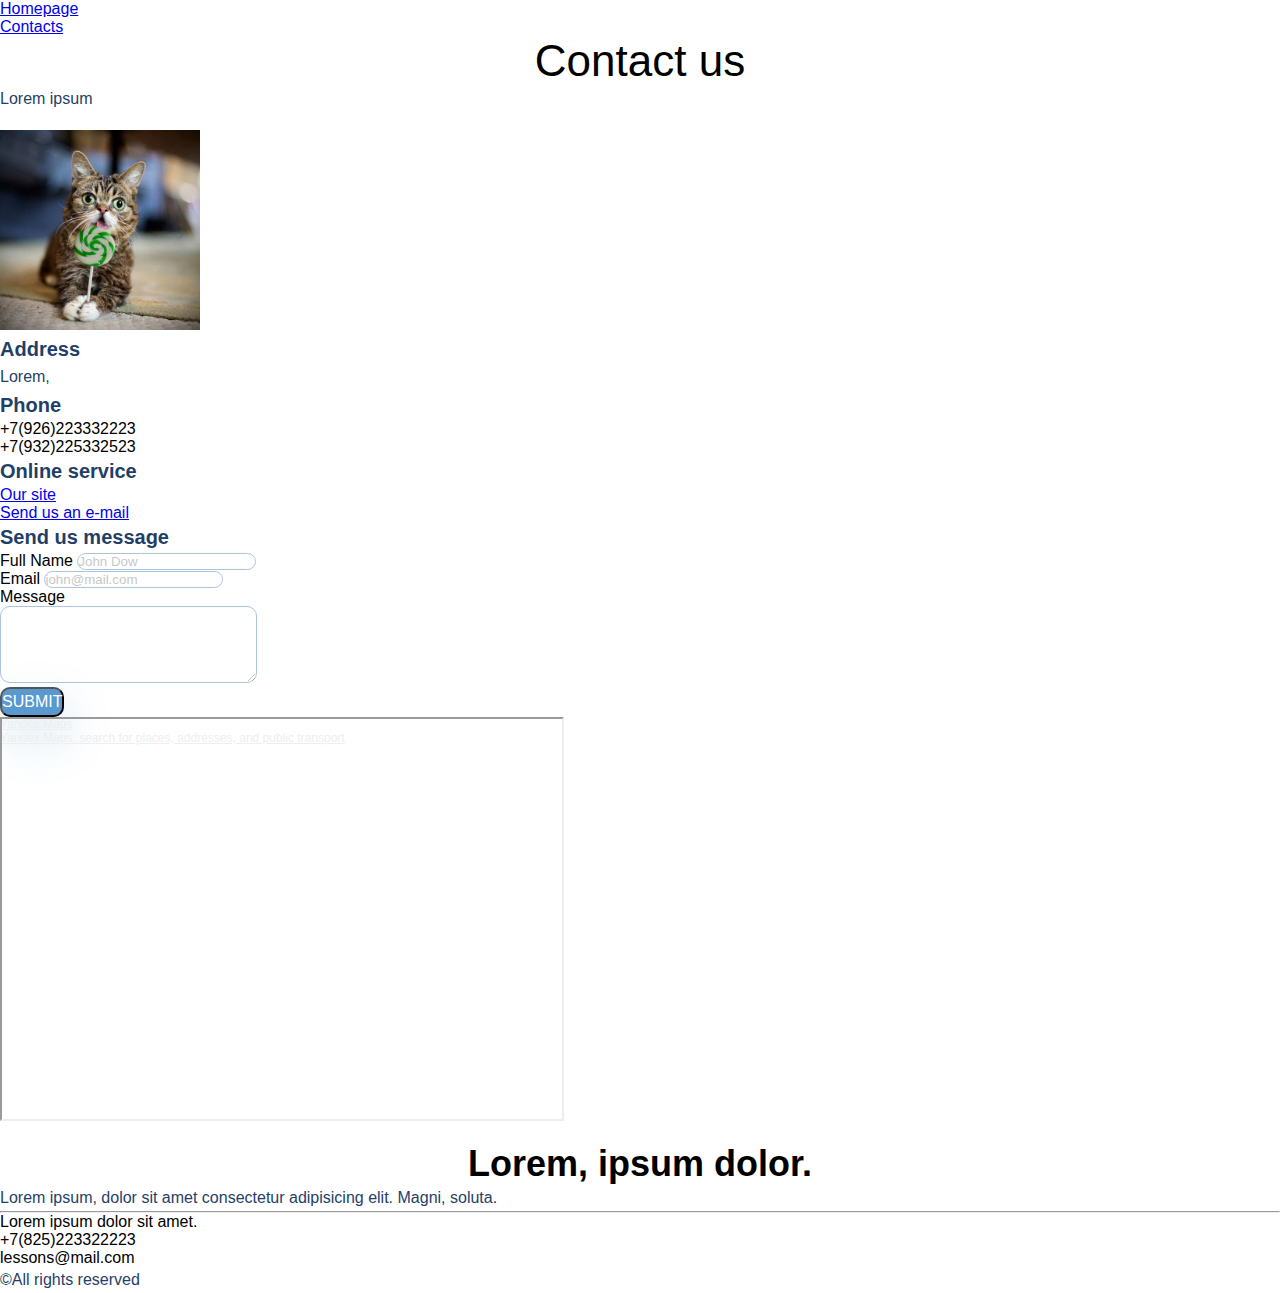
==== contacts.html @ d2305cfe "first commit" ====
<!DOCTYPE html>
<html lang="en">

<head>
    <meta charset="UTF-8">
    <meta http-equiv="X-UA-Compatible" content="IE=edge">
    <meta name="viewport" content="width=device-width, initial-scale=1.0">
    <title>Document</title>
    <link rel="stylesheet" href="style.css">
</head>

<body>
    <ul class="list">
        <li><a href="index.html">Homepage</a></li>
        <li><a href="contacts.html">Contacts</a></li>
    </ul>
    <h2 class="heading__h2">Contact us</h2>
    <p class="text">Lorem ipsum</p><br>
    <img src="images/cat.jpg" width="200" alt="Cat picture"><br>
    <h4 class="heading__h4">Address</h4>
    <p class="text">Lorem, </p>
    <h4 class="heading__h4">Phone</h4>
    <ul class="list">
        <li>+7(926)223332223</li>
        <li>+7(932)225332523</li>
    </ul>
    <h4 class="heading__h4">Online service</h4>
    <a href="contatservice.com">Our site</a><br>
    <a href="contact@mail.com">Send us an e-mail</a>
    <h4 class="heading__h4">Send us message</h4>
    <form action="#">
        Full Name <input type="text" class="form" placeholder="John Dow"><br>
        Email <input type="email" class="form" placeholder="john@mail.com"><br>
        Message <br><textarea class="form" cols="30" rows="5"></textarea><br>
        <button class="button__submit" type="submit">Submit</button>
    </form>
    <div style="position:relative;overflow:hidden;"><a
            href="https://yandex.com/maps?utm_medium=mapframe&utm_source=maps"
            style="color:#eee;font-size:12px;position:absolute;top:0px;">Yandex.Maps</a><a
            href="https://yandex.com/maps/?ll=38.583678%2C55.221603&utm_medium=mapframe&utm_source=maps&z=7"
            style="color:#eee;font-size:12px;position:absolute;top:14px;">Yandex.Maps: search for places, addresses, and
            public transport</a><iframe src="https://yandex.com/map-widget/v1/-/CCezzrd" width="560" height="400"
            frameborder="1" allowfullscreen="true" style="position:relative;"></iframe></div><br>
    <h3 class="heading__h3">Lorem, ipsum dolor.</h3>
    <p class="text">Lorem ipsum, dolor sit amet consectetur adipisicing elit. Magni, soluta.</p>
    <hr>
    <ul class="list">
        <li>Lorem ipsum dolor sit amet.</li>
        <li>+7(825)223322223</li>
        <li>lessons@mail.com</li>
    </ul>
    <p class="text">&copy;All rights reserved</p>


</body>

</html>
---- style.css ----
* {
    margin: 0;
    padding: 0;
}

body {
    font-family: sans-serif;
}

.text {
    font-size: 16px;
    line-height: 26px;
    color: #1F3F68;
}

.heading {
    font-size: 64px;
    color: #1F3F68;
}

.heading__h2 {
    font-weight: 500;
    font-size: 44px;
    text-align: center;
}

.heading__h3 {
    font-size: 36px;
    text-align: center;
}

.heading__h4 {
    font-size: 20px;
    line-height: 30px;
    color: #1F3F68;
}

.form {
    border: 1px solid #356EAD;
    box-sizing: border-box;
    border-radius: 10px;
    opacity: 0.4;
}

.button__submit {
    background: #5A98D0;
    box-shadow: 5px 20px 50px rgba(16, 112, 177, 0.2);
    border-radius: 10px;
    font-weight: 500;
    font-size: 16px;
    line-height: 26px;
    text-align: center;
    color: #FFFFFF;
    text-transform: uppercase;
}

.block {
    border: 1px solid #000;
    width: 350px;
    height: 250px;
    margin-left: 50px;
    margin-top: 20px;
    padding: 16px;
    box-sizing: border-box;
}
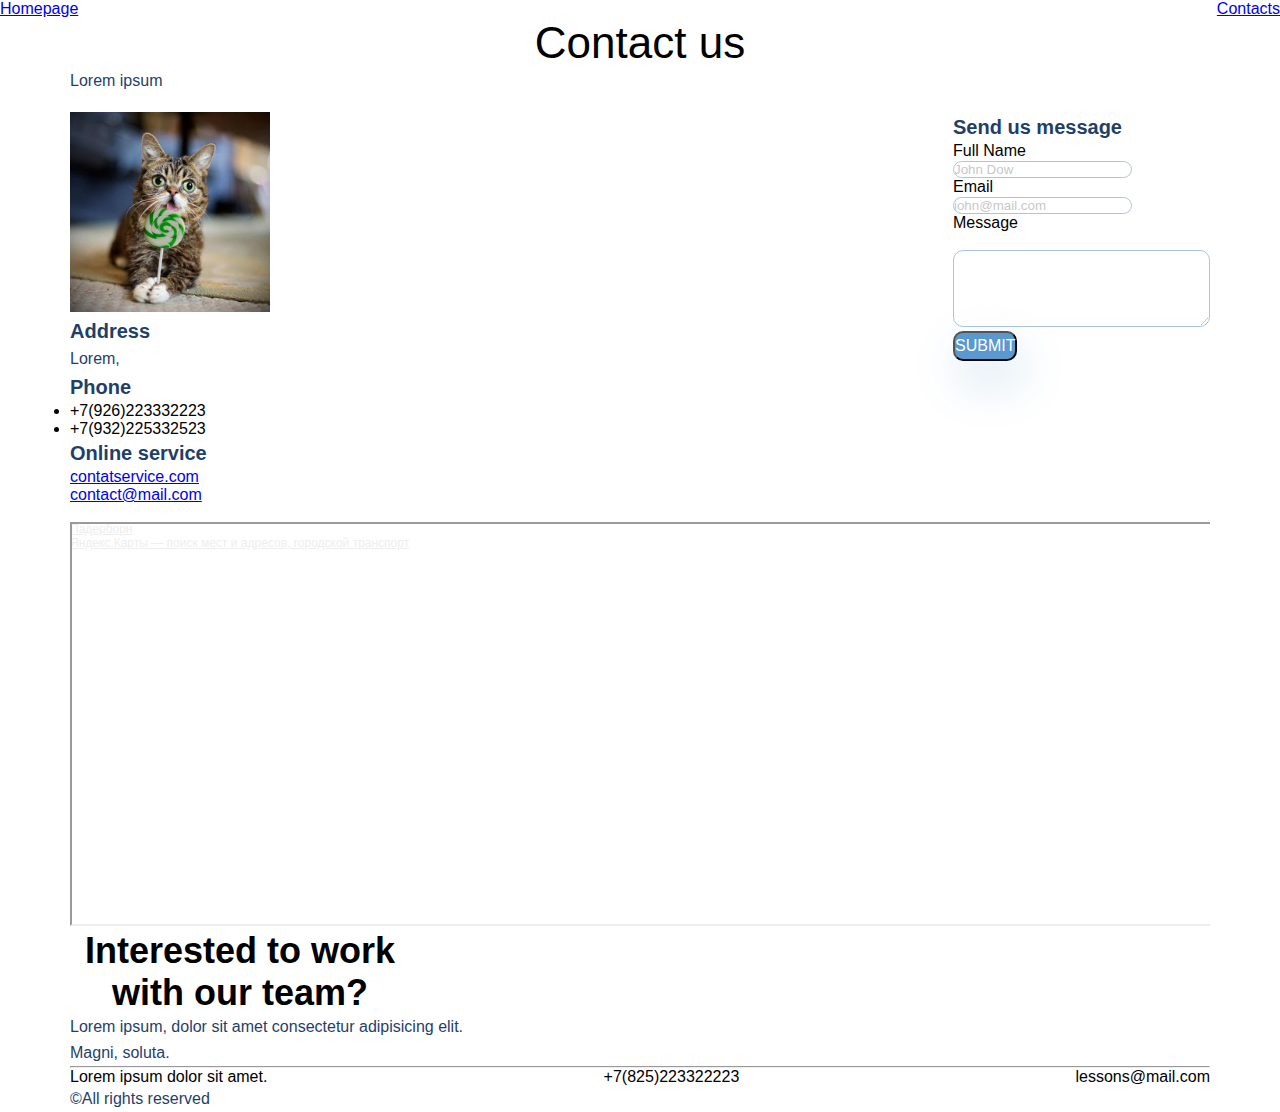
==== commit 180f2b28: "changed css" ====
--- a/contacts.html
+++ b/contacts.html
@@ -10,48 +10,70 @@
 </head>
 
 <body>
-    <ul class="list">
+    <ul class="menu">
         <li><a href="index.html">Homepage</a></li>
         <li><a href="contacts.html">Contacts</a></li>
     </ul>
-    <h2 class="heading__h2">Contact us</h2>
-    <p class="text">Lorem ipsum</p><br>
-    <img src="images/cat.jpg" width="200" alt="Cat picture"><br>
-    <h4 class="heading__h4">Address</h4>
-    <p class="text">Lorem, </p>
-    <h4 class="heading__h4">Phone</h4>
-    <ul class="list">
-        <li>+7(926)223332223</li>
-        <li>+7(932)225332523</li>
-    </ul>
-    <h4 class="heading__h4">Online service</h4>
-    <a href="contatservice.com">Our site</a><br>
-    <a href="contact@mail.com">Send us an e-mail</a>
-    <h4 class="heading__h4">Send us message</h4>
-    <form action="#">
-        Full Name <input type="text" class="form" placeholder="John Dow"><br>
-        Email <input type="email" class="form" placeholder="john@mail.com"><br>
-        Message <br><textarea class="form" cols="30" rows="5"></textarea><br>
-        <button class="button__submit" type="submit">Submit</button>
-    </form>
-    <div style="position:relative;overflow:hidden;"><a
-            href="https://yandex.com/maps?utm_medium=mapframe&utm_source=maps"
-            style="color:#eee;font-size:12px;position:absolute;top:0px;">Yandex.Maps</a><a
-            href="https://yandex.com/maps/?ll=38.583678%2C55.221603&utm_medium=mapframe&utm_source=maps&z=7"
-            style="color:#eee;font-size:12px;position:absolute;top:14px;">Yandex.Maps: search for places, addresses, and
-            public transport</a><iframe src="https://yandex.com/map-widget/v1/-/CCezzrd" width="560" height="400"
-            frameborder="1" allowfullscreen="true" style="position:relative;"></iframe></div><br>
-    <h3 class="heading__h3">Lorem, ipsum dolor.</h3>
-    <p class="text">Lorem ipsum, dolor sit amet consectetur adipisicing elit. Magni, soluta.</p>
-    <hr>
-    <ul class="list">
-        <li>Lorem ipsum dolor sit amet.</li>
-        <li>+7(825)223322223</li>
-        <li>lessons@mail.com</li>
-    </ul>
-    <p class="text">&copy;All rights reserved</p>
 
+    <div class="container">
+        <div class="contacts-beginning">
+            <h2 class="heading__h2">Contact us</h2>
+            <p class="text">Lorem ipsum</p><br>
+        </div>
 
+        <div class="contacts-information-and-form">
+            <div class="contacts-information">
+                <img src="images/cat.jpg" width="200" alt="Cat picture"><br>
+                <h4 class="heading__h4">Address</h4>
+                <p class="text">Lorem, </p>
+                <h4 class="heading__h4">Phone</h4>
+                <ul class="list">
+                    <li>+7(926)223332223</li>
+                    <li>+7(932)225332523</li>
+                </ul>
+                <h4 class="heading__h4">Online service</h4>
+                <a href="contatservice.com">contatservice.com</a><br>
+                <a href="contact@mail.com">contact@mail.com</a>
+            </div>
+
+            <div class="contacts-form">
+                <h4 class="heading__h4">Send us message</h4>
+                <form action="#">
+                    Full Name <br><input type="text" class="form" placeholder="John Dow"><br>
+                    Email <br><input type="email" class="form" placeholder="john@mail.com"><br>
+                    Message <br><br><textarea class="form" cols="30" rows="5"></textarea><br>
+                    <button class="button__submit" type="submit">Submit</button>
+                </form>
+            </div>
+        </div><br>
+
+        <div style="position:relative;overflow:hidden;"><a
+                href="https://yandex.ru/maps/100541/paderborn/?utm_medium=mapframe&utm_source=maps"
+                style="color:#eee;font-size:12px;position:absolute;top:0px;">Падерборн</a><a
+                href="https://yandex.ru/maps/100541/paderborn/?ll=8.748666%2C51.720687&utm_medium=mapframe&utm_source=maps&z=13"
+                style="color:#eee;font-size:12px;position:absolute;top:14px;">Яндекс.Карты — поиск мест и адресов,
+                городской транспорт</a><iframe src="https://yandex.ru/map-widget/v1/-/CCUQjXhn9B" width="560"
+                height="400" class="map-widget" frameborder="1" allowfullscreen="true"
+                style="position:relative;"></iframe></div>
+
+        <div class="call-to-action">
+            <h3 class="heading__h3">Interested to work with our team?</h3>
+            <p class="text">Lorem ipsum, dolor sit amet consectetur adipisicing elit. Magni, soluta.</p>
+        </div>
+
+        <hr>
+
+        <div class="footer">
+            <ul class="contacts">
+                <li>Lorem ipsum dolor sit amet.</li>
+                <li>+7(825)223322223</li>
+                <li>lessons@mail.com</li>
+            </ul>
+            <div class="copyright">
+                <p class="text">&copy;All rights reserved</p>
+            </div>
+        </div>
+    </div>
 </body>
 
 </html>--- a/style.css
+++ b/style.css
@@ -3,17 +3,31 @@
     padding: 0;
 }
 
+.container {
+    width: 1140px;
+    margin: 0 auto;
+    }
+
 body {
     font-family: sans-serif;
 }
 
+.menu {
+    list-style-type: none;
+    display: flex;
+    justify-content: space-between;
+    align-items: center;
+}
+
 .text {
     font-size: 16px;
+    width: 425px;
     line-height: 26px;
     color: #1F3F68;
 }
 
 .heading {
+    width: 510px;
     font-size: 64px;
     color: #1F3F68;
 }
@@ -35,6 +49,22 @@
     color: #1F3F68;
 }
 
+.benefits-list {
+    display: flex;
+    flex-wrap: wrap;
+    justify-content: space-between;
+}
+
+.benefit {
+    width: 359px;
+}
+
+.contacts-information-and-form {
+    display: flex;
+    flex-wrap: wrap;
+    justify-content: space-between;
+}
+
 .form {
     border: 1px solid #356EAD;
     box-sizing: border-box;
@@ -54,12 +84,21 @@
     text-transform: uppercase;
 }
 
-.block {
-    border: 1px solid #000;
-    width: 350px;
-    height: 250px;
-    margin-left: 50px;
-    margin-top: 20px;
-    padding: 16px;
-    box-sizing: border-box;
+.map-widget {
+    width: 100%;
+}
+
+.call-to-action {
+    width: 495px;
+}
+
+.call-to-action > .heading__h3 {
+    width: 340px;
+}
+
+.contacts {
+    list-style-type: none;
+    display: flex;
+    flex-wrap: wrap;
+    justify-content: space-between;
 }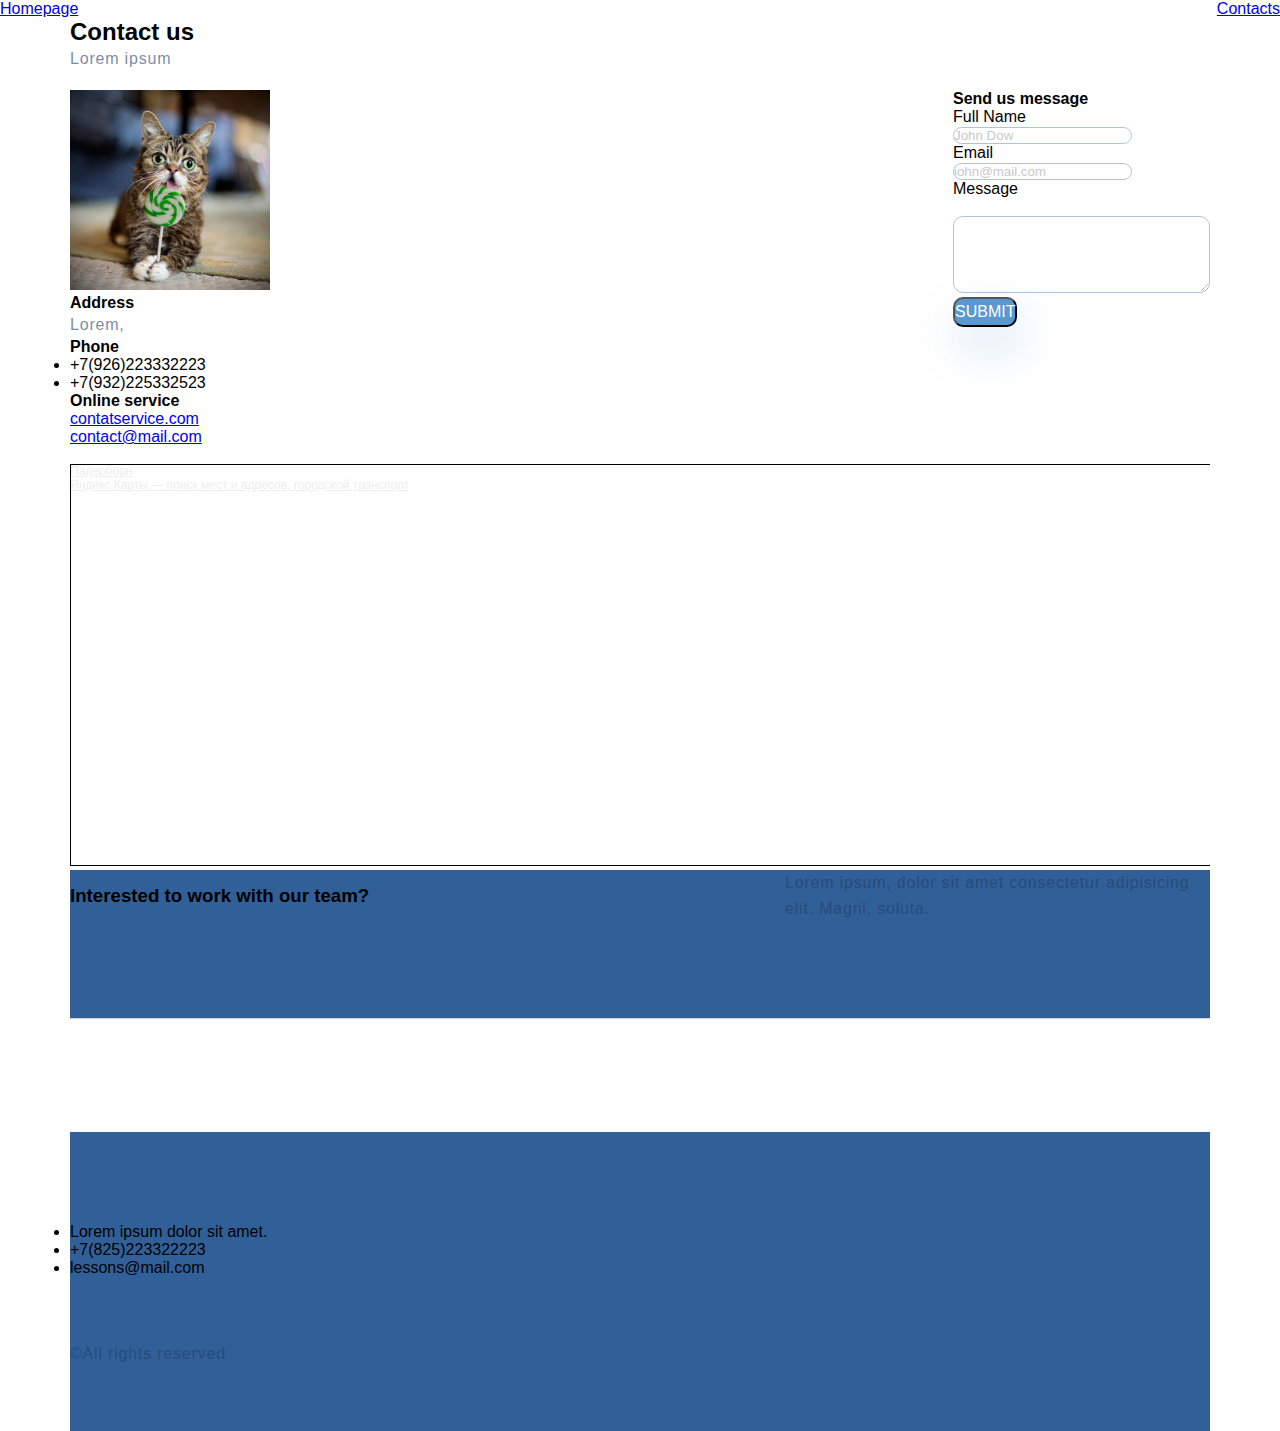
==== commit 64a4c928: "added styles from designers maquette" ====
--- a/contacts.html
+++ b/contacts.html
@@ -47,14 +47,15 @@
             </div>
         </div><br>
 
-        <div style="position:relative;overflow:hidden;"><a
-                href="https://yandex.ru/maps/100541/paderborn/?utm_medium=mapframe&utm_source=maps"
-                style="color:#eee;font-size:12px;position:absolute;top:0px;">Падерборн</a><a
-                href="https://yandex.ru/maps/100541/paderborn/?ll=8.748666%2C51.720687&utm_medium=mapframe&utm_source=maps&z=13"
+        <div style="position:relative;overflow:hidden;">
+            <a href="https://yandex.ru/maps/100541/paderborn/?utm_medium=mapframe&utm_source=maps"
+                style="color:#eee;font-size:12px;position:absolute;top:0px;">Падерборн</a>
+            <a href="https://yandex.ru/maps/100541/paderborn/?ll=8.748666%2C51.720687&utm_medium=mapframe&utm_source=maps&z=13"
                 style="color:#eee;font-size:12px;position:absolute;top:14px;">Яндекс.Карты — поиск мест и адресов,
-                городской транспорт</a><iframe src="https://yandex.ru/map-widget/v1/-/CCUQjXhn9B" width="560"
-                height="400" class="map-widget" frameborder="1" allowfullscreen="true"
-                style="position:relative;"></iframe></div>
+                городской транспорт</a>
+            <iframe src="https://yandex.ru/map-widget/v1/-/CCUQjXhn9B" width="560" height="400" class="map-widget"
+                allowfullscreen style="position:relative;"></iframe>
+        </div>
 
         <div class="call-to-action">
             <h3 class="heading__h3">Interested to work with our team?</h3>
--- a/style.css
+++ b/style.css
@@ -1,104 +1,520 @@
 * {
-    margin: 0;
-    padding: 0;
+  margin: 0;
+  padding: 0;
+}
+
+body {
+  font-family: sans-serif;
 }
 
 .container {
-    width: 1140px;
-    margin: 0 auto;
-    }
-
-body {
-    font-family: sans-serif;
+  max-width: 1140px;
+  margin: 0 auto;
+}
+
+.about__box {
+  display: -webkit-box;
+  display: -ms-flexbox;
+  display: flex;
+  -webkit-box-orient: vertical;
+  -webkit-box-direction: normal;
+      -ms-flex-direction: column;
+          flex-direction: column;
+  height: 100%;
+}
+
+.about-page {
+  padding-top: 42px;
+  min-height: 768px;
+  background: -webkit-gradient(linear, left bottom, left top, color-stop(8.84%, #EBF3FB), color-stop(31.12%, rgba(152, 195, 232, 0)));
+  background: linear-gradient(0deg, #EBF3FB 8.84%, rgba(152, 195, 232, 0) 31.12%);
 }
 
 .menu {
-    list-style-type: none;
+  list-style-type: none;
+  display: -webkit-box;
+  display: -ms-flexbox;
+  display: flex;
+  -webkit-box-pack: justify;
+      -ms-flex-pack: justify;
+          justify-content: space-between;
+  -webkit-box-align: center;
+      -ms-flex-align: center;
+          align-items: center;
+}
+
+.text {
+  font-size: 16px;
+  width: 425px;
+  line-height: 26px;
+  color: #1F3F68;
+  opacity: 0.6;
+  letter-spacing: 0.05em;
+}
+
+.text-project {
+  width: 75%;
+  margin: 0 auto;
+  color: #222222;
+  opacity: 1;
+  text-align: center;
+  margin: 32px auto 64px;
+}
+
+.text__about {
+  text-align: left;
+}
+
+.about-info {
+  padding-top: 115px;
+  -webkit-box-flex: 1;
+      -ms-flex-positive: 1;
+          flex-grow: 1;
+  background-image: url(images/about-background.png);
+  background-repeat: no-repeat;
+  background-position: right center;
+  background-size: 50%;
+}
+
+.about-heading {
+  width: 510px;
+  font-size: 64px;
+  color: #1F3F68;
+  font-weight: 300;
+  font-size: 64px;
+  line-height: 74px;
+  letter-spacing: 0.04em;
+  margin-bottom: 32px;
+}
+
+.about__button {
+  font-size: 16px;
+  line-height: 26px;
+  text-align: center;
+  letter-spacing: 0.04em;
+  color: #FFFFFF;
+  background: #5A98D0;
+  -webkit-box-shadow: 5px 10px 20px rgba(53, 110, 173, 0.2);
+          box-shadow: 5px 10px 20px rgba(53, 110, 173, 0.2);
+  border-radius: 10px;
+  padding: 15px 50px;
+  text-decoration: none;
+  display: inline-block;
+  margin-top: 71px;
+}
+
+.benefits-page {
+  padding-top: 64px;
+}
+
+.heading {
+  font-size: 36px;
+  text-align: center;
+  font-weight: 300;
+  line-height: 46px;
+  letter-spacing: 0.05em;
+  color: #000000;
+}
+
+.heading-mini {
+  font-size: 20px;
+  line-height: 30px;
+  color: #1F3F68;
+  letter-spacing: 0.05em;
+  margin-bottom: 14px;
+}
+
+.benefits-list {
+  display: -webkit-box;
+  display: -ms-flexbox;
+  display: flex;
+  -ms-flex-wrap: wrap;
+      flex-wrap: wrap;
+  -webkit-box-pack: justify;
+      -ms-flex-pack: justify;
+          justify-content: space-between;
+  padding-top: 64px;
+  padding-bottom: 64px;
+}
+
+.benefit {
+  display: -webkit-box;
+  display: -ms-flexbox;
+  display: flex;
+  -webkit-box-orient: vertical;
+  -webkit-box-direction: normal;
+      -ms-flex-direction: column;
+          flex-direction: column;
+  width: 359px;
+  padding: 44px 32px;
+  -webkit-box-sizing: border-box;
+          box-sizing: border-box;
+  background-color: #FFFFFF;
+  -webkit-box-shadow: 5px 20px 50px rgba(16, 112, 177, 0.2);
+          box-shadow: 5px 20px 50px rgba(16, 112, 177, 0.2);
+  border-radius: 10px;
+}
+
+.benefit-img {
+  -ms-flex-item-align: center;
+      -ms-grid-row-align: center;
+      align-self: center;
+  margin-bottom: 51px;
+}
+
+.benefit .text {
+  width: 100%;
+}
+
+.benefit__link {
+  font-size: 14px;
+  line-height: 30px;
+  letter-spacing: 0.05em;
+  color: #5A98D0;
+  text-decoration: none;
+}
+
+.project__img {
+  width: 100%;
+}
+
+.project__parent {
+  display: -webkit-box;
+  display: -ms-flexbox;
+  display: flex;
+  -webkit-box-pack: justify;
+      -ms-flex-pack: justify;
+          justify-content: space-between;
+  margin-top: 32px;
+}
+
+.project__item {
+  position: relative;
+  -webkit-box-flex: 1;
+      -ms-flex-positive: 1;
+          flex-grow: 1;
+}
+
+.project__item_margin {
+  margin-right: 32px;
+}
+
+.text__project {
+  font-size: 32px;
+  line-height: 46px;
+  text-align: right;
+  letter-spacing: 0.05em;
+  color: #FFFFFF;
+  position: absolute;
+  top: 64px;
+  right: 64px;
+}
+
+.text__project-item {
+  font-size: 32px;
+  line-height: 46px;
+  text-align: left;
+  letter-spacing: 0.05em;
+  color: #FFFFFF;
+  position: absolute;
+  top: 64px;
+  left: 64px;
+}
+
+.contacts-information-and-form {
+  display: -webkit-box;
+  display: -ms-flexbox;
+  display: flex;
+  -ms-flex-wrap: wrap;
+      flex-wrap: wrap;
+  -webkit-box-pack: justify;
+      -ms-flex-pack: justify;
+          justify-content: space-between;
+}
+
+.form {
+  border: 1px solid #356EAD;
+  -webkit-box-sizing: border-box;
+          box-sizing: border-box;
+  border-radius: 10px;
+  opacity: 0.4;
+}
+
+.button__submit {
+  background: #5A98D0;
+  -webkit-box-shadow: 5px 20px 50px rgba(16, 112, 177, 0.2);
+          box-shadow: 5px 20px 50px rgba(16, 112, 177, 0.2);
+  border-radius: 10px;
+  font-weight: 500;
+  font-size: 16px;
+  line-height: 26px;
+  text-align: center;
+  color: #FFFFFF;
+  text-transform: uppercase;
+}
+
+.map-widget {
+  width: 100%;
+  border: 1px solid #000;
+}
+
+.footer {
+  background-color: #316099;
+  padding-top: 91px;
+  padding-bottom: 64px;
+  margin-top: 112px;
+}
+
+.call-to-action {
+  background-color: #316099;
+  padding-bottom: 96px;
+  display: -webkit-box;
+  display: -ms-flexbox;
+  display: flex;
+  -webkit-box-pack: justify;
+      -ms-flex-pack: justify;
+          justify-content: space-between;
+  -webkit-box-align: center;
+      -ms-flex-align: center;
+          align-items: center;
+}
+
+.heading__call-to-action {
+  font-size: 36px;
+  line-height: 46px;
+  letter-spacing: 0.05em;
+  color: #FFFFFF;
+  text-align: left;
+}
+
+.text__footer {
+  font-size: 16px;
+  line-height: 26px;
+  letter-spacing: 0.05em;
+  color: #FFFFFF;
+  opacity: 0.6;
+  padding-top: 40px;
+}
+
+.call-to-action__button {
+  text-decoration: none;
+  font-size: 16px;
+  line-height: 26px;
+  text-align: center;
+  letter-spacing: 0.04em;
+  color: #FFFFFF;
+  padding: 15px 80px;
+  background: #5A98D0;
+}
+
+hr {
+  opacity: 0.4;
+}
+
+.contacts__footer {
+  display: -webkit-box;
+  display: -ms-flexbox;
+  display: flex;
+  -webkit-box-pack: justify;
+      -ms-flex-pack: justify;
+          justify-content: space-between;
+  color: #FFFFFF;
+  margin-top: 64px;
+}
+
+.footer__list {
+  font-size: 16px;
+  line-height: 26px;
+  letter-spacing: 0.05em;
+  color: #FFFFFF;
+  -webkit-box-flex: 1;
+      -ms-flex-positive: 1;
+          flex-grow: 1;
+  -ms-flex-preferred-size: 33.3333%;
+      flex-basis: 33.3333%;
+  margin-right: 32px;
+  list-style-type: decimal;
+}
+
+.copyright {
+  margin-top: 64px;
+}
+
+.text__copyright {
+  font-size: 16px;
+  line-height: 26px;
+  letter-spacing: 0.05em;
+  color: #FFFFFF;
+  opacity: 0.4;
+}
+
+@media (max-width: 1024px) {
+  .container {
+    padding-left: 32px;
+    padding-right: 32px;
+  }
+  .about-info {
+    background-position: right 280px;
+  }
+}
+
+.benefits-list {
+  -webkit-box-orient: vertical;
+  -webkit-box-direction: normal;
+      -ms-flex-direction: column;
+          flex-direction: column;
+  -webkit-box-align: center;
+      -ms-flex-align: center;
+          align-items: center;
+}
+
+.benefit {
+  margin-bottom: 32px;
+}
+
+.heading__call-to-action {
+  width: 340px;
+}
+
+.call-to-action__button {
+  padding: 4px 31px;
+}
+
+.contacts__footer {
+  -webkit-box-orient: vertical;
+  -webkit-box-direction: normal;
+      -ms-flex-direction: column;
+          flex-direction: column;
+}
+
+@media (max-width: 667px) {
+  .about-page {
+    min-height: 376px;
+    padding-bottom: 41px;
+    -webkit-box-sizing: border-box;
+            box-sizing: border-box;
+  }
+  .about-box {
+    padding-top: 24px;
+  }
+  .about-info {
+    padding-top: 36px;
+    display: -webkit-box;
+    display: -ms-flexbox;
     display: flex;
-    justify-content: space-between;
-    align-items: center;
-}
-
-.text {
+    -webkit-box-orient: vertical;
+    -webkit-box-direction: normal;
+        -ms-flex-direction: column;
+            flex-direction: column;
+    -webkit-box-align: center;
+        -ms-flex-align: center;
+            align-items: center;
+    background-image: none;
+  }
+  .about-heading {
+    width: 100%;
+    font-size: 32px;
+    line-height: 37px;
+    margin-bottom: 12px;
+    text-align: center;
+  }
+  .text__about {
+    width: 100%;
+    text-align: center;
+  }
+  .about__button {
+    font-size: 12px;
+    line-height: 26px;
+    padding: 0 8px;
+  }
+  .heading {
+    font-size: 24px;
+    line-height: 28px;
+  }
+  .benefits-page {
+    padding-top: 48px;
+  }
+  .benefits-page container {
+    padding-top: 32px;
+  }
+  .benefit {
+    width: 100%;
+  }
+  .project__parent {
+    -webkit-box-orient: vertical;
+    -webkit-box-direction: normal;
+        -ms-flex-direction: column;
+            flex-direction: column;
+    margin-top: 16px;
+  }
+  .text-project {
+    width: 100%;
+  }
+  .text__project {
     font-size: 16px;
-    width: 425px;
-    line-height: 26px;
-    color: #1F3F68;
-}
-
-.heading {
-    width: 510px;
-    font-size: 64px;
-    color: #1F3F68;
-}
-
-.heading__h2 {
-    font-weight: 500;
-    font-size: 44px;
+    line-height: 19px;
+    top: 16px;
+    right: 16px;
+  }
+  .text__project-item {
+    left: 16px;
+    font-size: 16px;
+    line-height: 19px;
+  }
+  .project__item_margin {
+    margin-right: 0;
+    margin-bottom: 16px;
+  }
+  .footer {
+    margin-top: 16px;
+  }
+  .call-to-action {
+    -webkit-box-orient: vertical;
+    -webkit-box-direction: normal;
+        -ms-flex-direction: column;
+            flex-direction: column;
+    width: 100%;
+    padding-bottom: 40px;
+  }
+  .heading__call-to-action {
+    width: 340px;
+    font-size: 24px;
+    line-height: 28px;
     text-align: center;
-}
-
-.heading__h3 {
-    font-size: 36px;
-    text-align: center;
-}
-
-.heading__h4 {
-    font-size: 20px;
-    line-height: 30px;
-    color: #1F3F68;
-}
-
-.benefits-list {
-    display: flex;
-    flex-wrap: wrap;
-    justify-content: space-between;
-}
-
-.benefit {
-    width: 359px;
-}
-
-.contacts-information-and-form {
-    display: flex;
-    flex-wrap: wrap;
-    justify-content: space-between;
-}
-
-.form {
-    border: 1px solid #356EAD;
-    box-sizing: border-box;
-    border-radius: 10px;
-    opacity: 0.4;
-}
-
-.button__submit {
-    background: #5A98D0;
-    box-shadow: 5px 20px 50px rgba(16, 112, 177, 0.2);
-    border-radius: 10px;
-    font-weight: 500;
+  }
+  .call-to-action__button {
+    padding: 5px 20px;
+  }
+  .text__footer {
     font-size: 16px;
     line-height: 26px;
+    width: 100%;
     text-align: center;
-    color: #FFFFFF;
-    text-transform: uppercase;
-}
-
-.map-widget {
-    width: 100%;
-}
-
-.call-to-action {
-    width: 495px;
-}
-
-.call-to-action > .heading__h3 {
-    width: 340px;
-}
-
-.contacts {
-    list-style-type: none;
-    display: flex;
-    flex-wrap: wrap;
-    justify-content: space-between;
-}+    padding-top: 32px;
+    padding-bottom: 40px;
+  }
+  .contacts__footer {
+    margin-top: 32px;
+    -webkit-box-orient: vertical;
+    -webkit-box-direction: normal;
+        -ms-flex-direction: column;
+            flex-direction: column;
+  }
+  .footer__list {
+    line-height: 19px;
+    padding-bottom: 18px;
+  }
+  .text__copyright {
+    text-align: center;
+  }
+  .footer {
+    padding-top: 16px;
+    padding-bottom: 32px;
+    margin-top: 82px;
+    text-align: center;
+  }
+  .copyright {
+    margin-top: 40px;
+  }
+}
+/*# sourceMappingURL=style.css.map */